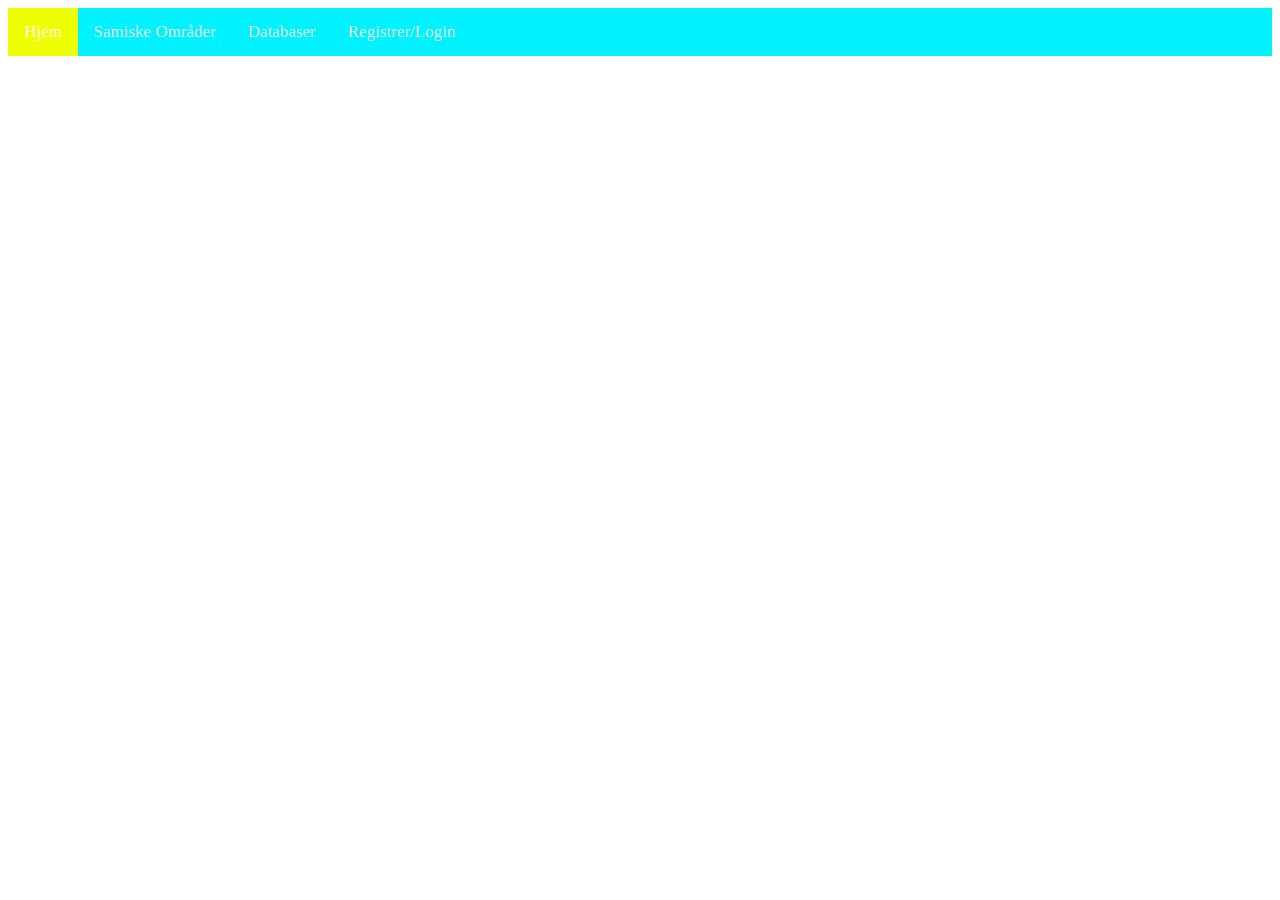
==== index.html @ 65ffaee5 "Add files via upload" ====
<html lang="en">
<head>
    <meta charset="UTF-8">
    <meta name="viewport" content="width=device-width, initial-scale=1.0">
    <link rel="stylesheet" href="index.css">
    <title>Document</title>
</head>
<body>

    <!--navbar script--> 
    <div class="topnav">
        <a class="active" href="index.html">Hjem</a>
        <a href="kart.html">Samiske Områder</a>
        <a href="">Databaser</a>
        <a href="registrer.html">Registrer/Login</a>
      </div>

      <!--script til bilde-->
      <style>
        body {
          background-image: url('/img/kart-over-sapmi.webp');
          background-repeat: no-repeat;
          background-attachment: fixed;
          background-size: 100% 100%;
        }
        </style>

</body>
</html>
---- index.css ----
.topnav {
    background-color: #00f2ff;
    overflow: hidden;
  }
  
 
  .topnav a {
    float: left;
    color: #f2f2f2;
    text-align: center;
    padding: 14px 16px;
    text-decoration: none;
    font-size: 17px;
  }
  
  
  .topnav a:hover {
    background-color: #ddd;
    color: black;
  }
  
 
  .topnav a.active {
    background-color: #eeff00;
    color: white;
  }
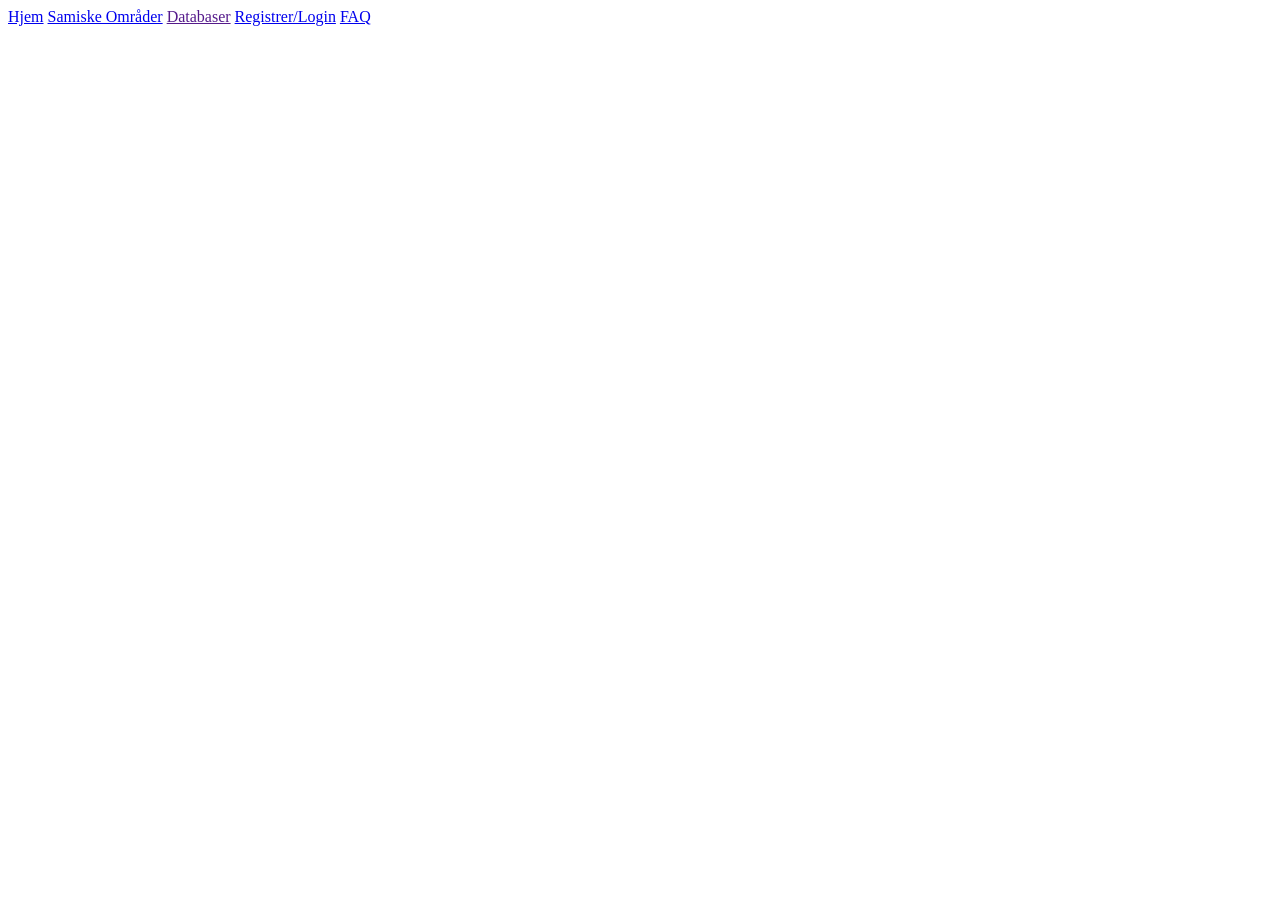
==== commit 82607ac9: "Add files via upload" ====
--- a/index.html
+++ b/index.html
@@ -2,7 +2,7 @@
 <head>
     <meta charset="UTF-8">
     <meta name="viewport" content="width=device-width, initial-scale=1.0">
-    <link rel="stylesheet" href="index.css">
+    <link rel="stylesheet" href="css/index.css">
     <title>Document</title>
 </head>
 <body>
@@ -13,6 +13,7 @@
         <a href="kart.html">Samiske Områder</a>
         <a href="">Databaser</a>
         <a href="registrer.html">Registrer/Login</a>
+        <a href="FAQ.html">FAQ</a>
       </div>
 
       <!--script til bilde-->
